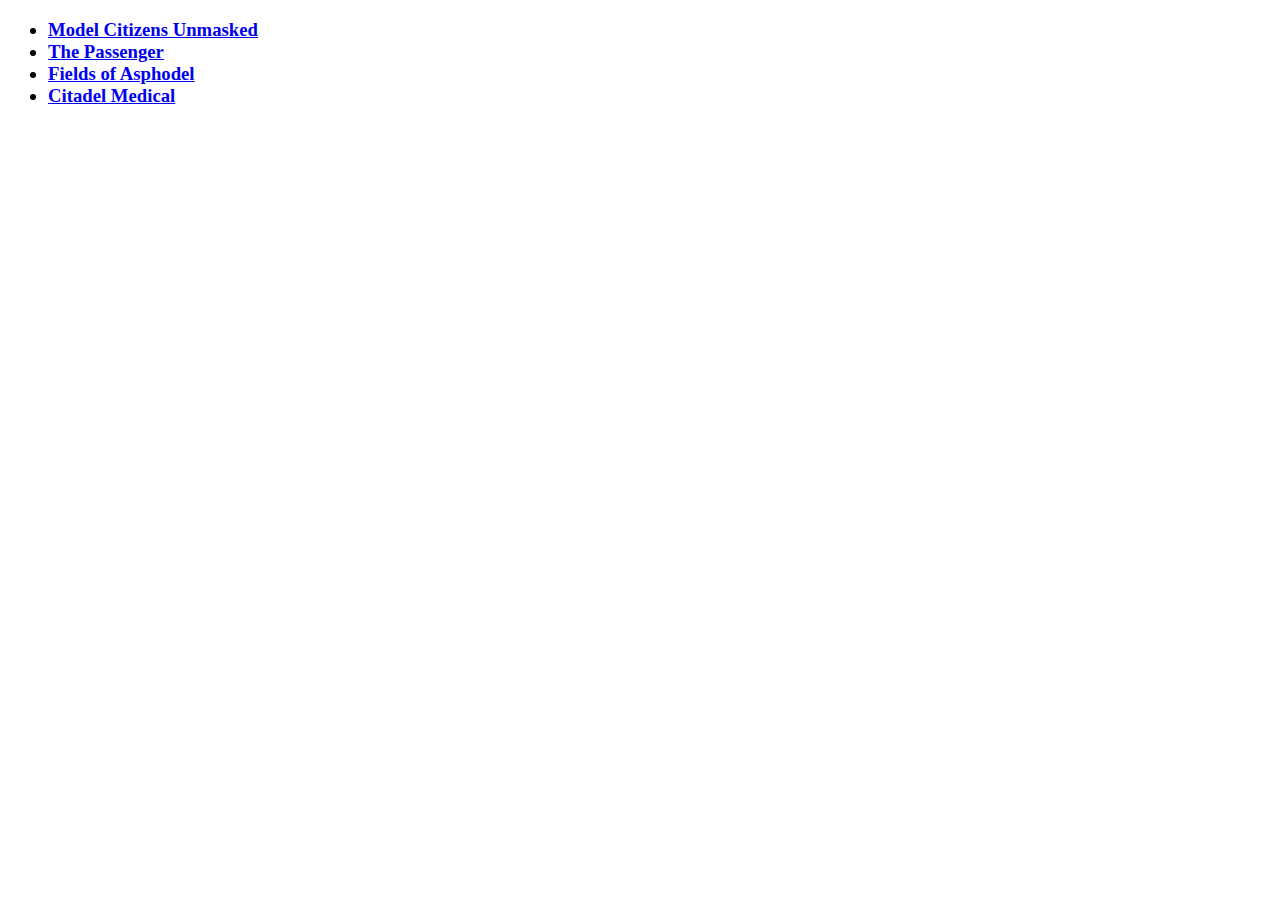
==== cog/index.html @ 432f4a7b "Create index.html" ====
<!DOCTYPE html>
<html>
  <head>
    <title>Choice of Games Demo List</title>
    <link rel="icon" href="assets/img/favicon.png">
  </head>
  <body>
    <h3>
    <ul>
      <li><a href="https://dashingdon.com/play/definitelynotrena/model-citizens-unmasked/mygame/">Model Citizens Unmasked</a></li>
      <li><a href="https://dashingdon.com/play/pime/the-passenger/mygame/">The Passenger</a></li>
      <li><a href="https://dashingdon.com/play/kurokiku/fields-of-asphodel/mygame/">Fields of Asphodel</a></li>
      <li><a href="https://dashingdon.com/play/bouncyball/citadel/mygame/">Citadel Medical</a></li>
    </ul>
    </h3>
  </body>
</html>
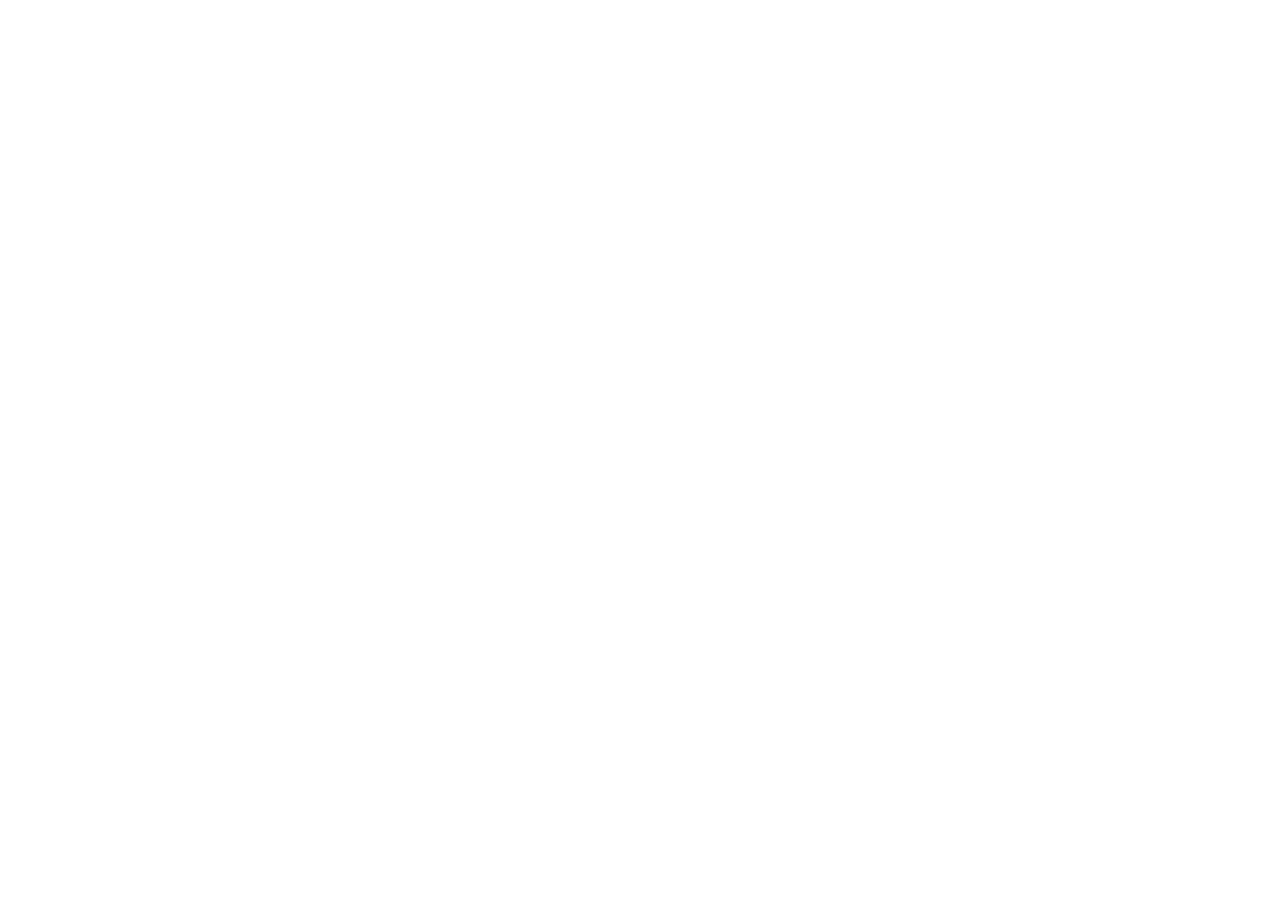
==== commit e6b5c0bd: "Update index.html" ====
--- a/cog/index.html
+++ b/cog/index.html
@@ -1,16 +1,14 @@
 <!DOCTYPE html>
 <html>
   <head>
+    <script type="text/javascript" src="gamelist.json"></script>
+    <script type="text/javascript" src="loader.js"></script>
     <title>Choice of Games Demo List</title>
     <link rel="icon" href="assets/img/favicon.png">
   </head>
-  <body>
+  <body onload="loadGames">
     <h3>
     <ul>
-      <li><a href="https://dashingdon.com/play/definitelynotrena/model-citizens-unmasked/mygame/">Model Citizens Unmasked</a></li>
-      <li><a href="https://dashingdon.com/play/pime/the-passenger/mygame/">The Passenger</a></li>
-      <li><a href="https://dashingdon.com/play/kurokiku/fields-of-asphodel/mygame/">Fields of Asphodel</a></li>
-      <li><a href="https://dashingdon.com/play/bouncyball/citadel/mygame/">Citadel Medical</a></li>
     </ul>
     </h3>
   </body>
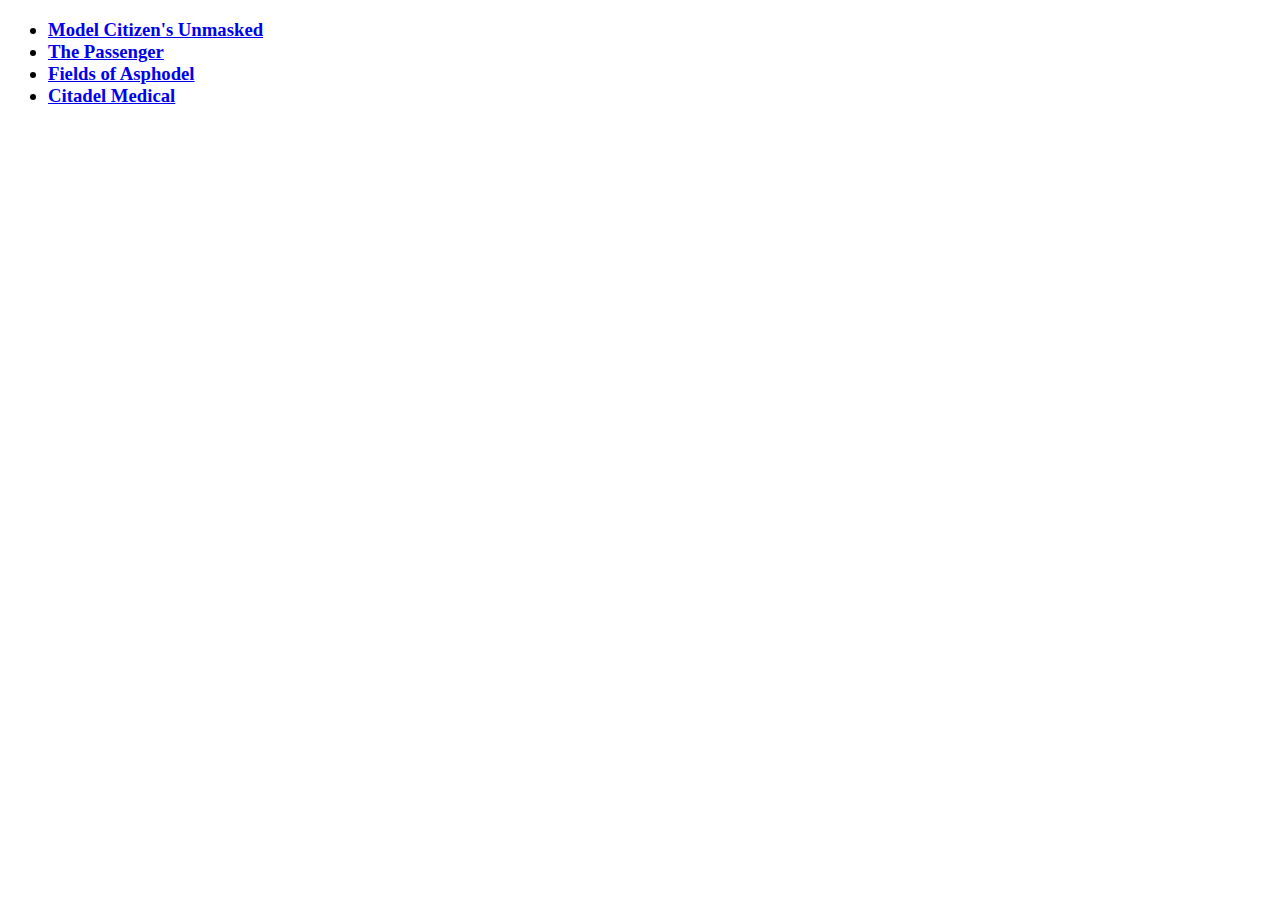
==== commit 7f59d1b2: "Update index.html" ====
--- a/cog/index.html
+++ b/cog/index.html
@@ -1,12 +1,12 @@
 <!DOCTYPE html>
 <html>
   <head>
-    <script type="text/javascript" src="gamelist.json"></script>
+    <script src="https://ajax.googleapis.com/ajax/libs/jquery/3.6.0/jquery.min.js"></script>
     <script type="text/javascript" src="loader.js"></script>
-    <title>Choice of Games Demo List</title>
+    <title>Interactive Fiction List</title>
     <link rel="icon" href="assets/img/favicon.png">
   </head>
-  <body onload="loadGames">
+  <body onload="">
     <h3>
     <ul>
     </ul>
